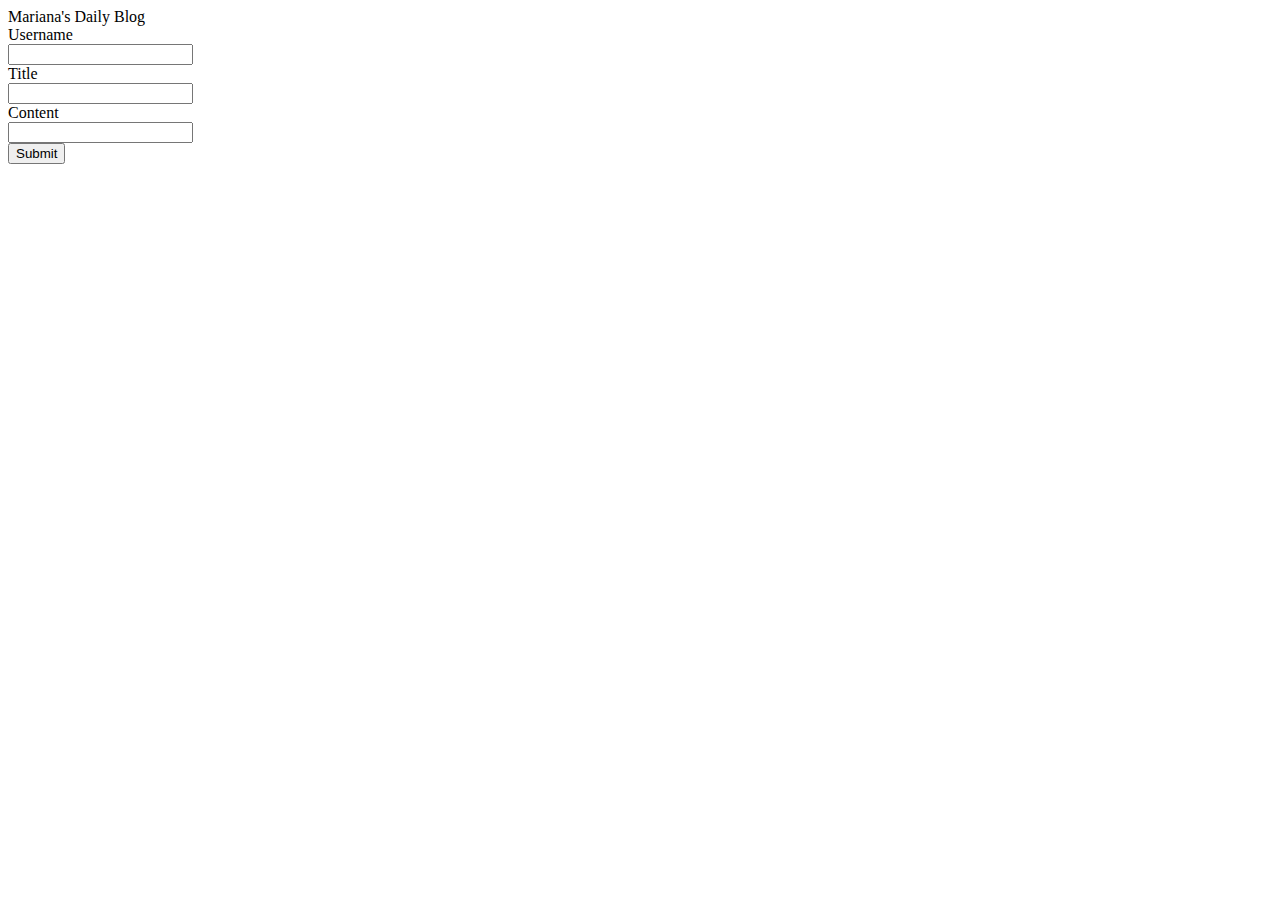
==== index.html @ 152b59f0 "Created html, css and js files." ====
<!DOCTYPE html>
<html lang="english">
    <head>Mariana's Daily Blog</head>
    <body>
        <form>
            <label>Username</label><br> <!--what is 'for' in <label for=""-->
            <input type="text" name="username"><br>
            <label>Title</label><br>
            <input type="text" name="title"><br>
            <label>Content</label><br>
            <input type="text" name="content"><br>

            <input type="submit" name="submit">

        </form>
    </body>
</html>
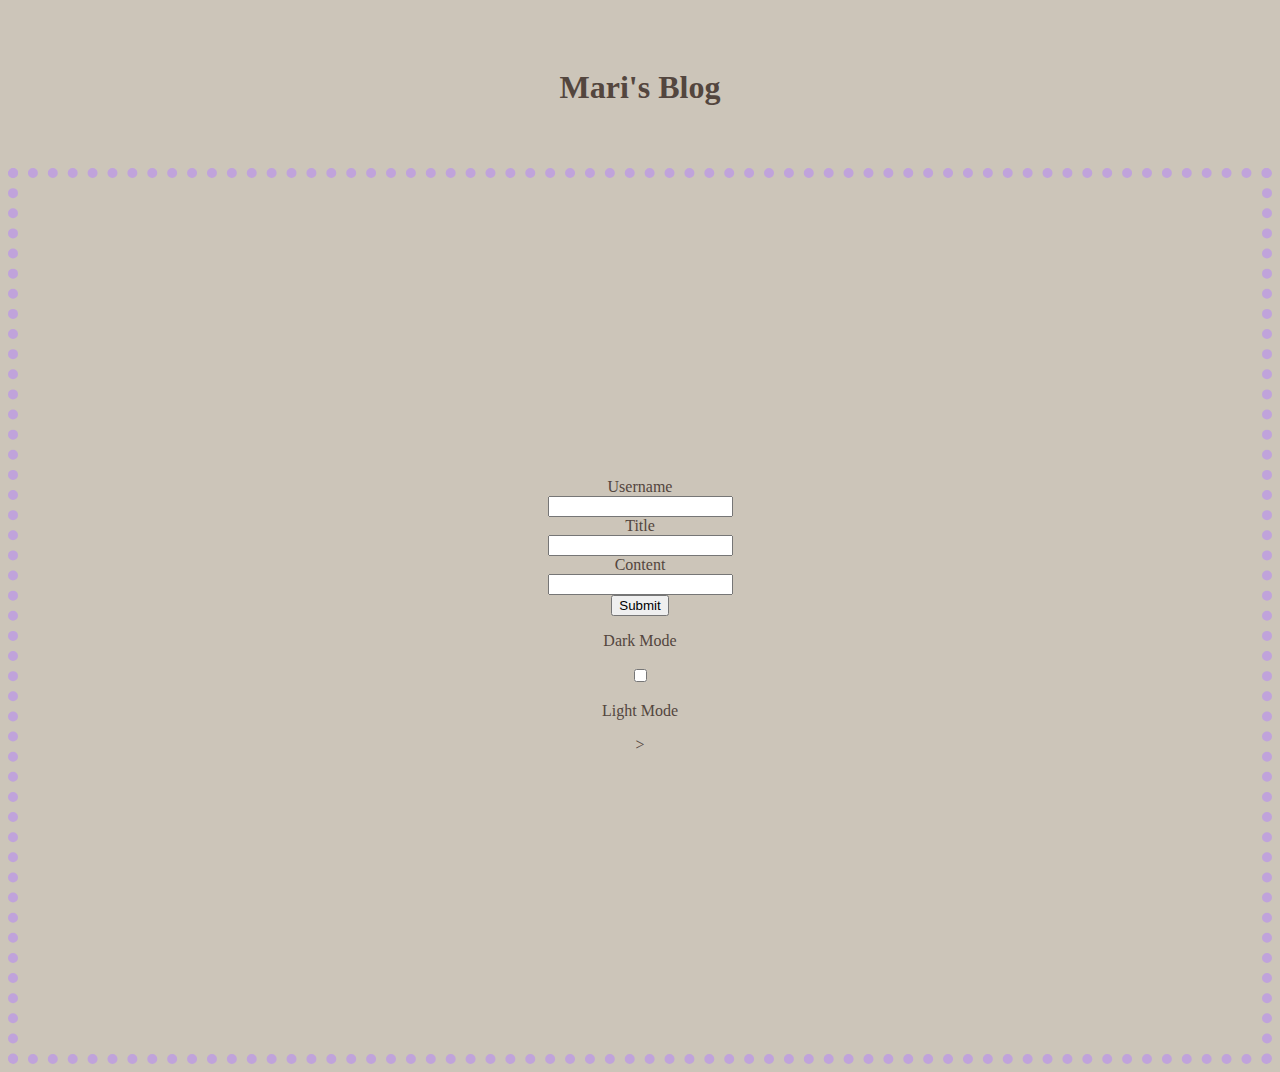
==== commit 97d61666: "implemented dark mode toggle" ====
--- a/index.html
+++ b/index.html
@@ -1,17 +1,44 @@
 <!DOCTYPE html>
 <html lang="english">
-    <head>Mariana's Daily Blog</head>
+
+    <head>
+        <title>Mari's Blog</title>
+        <meta charset="UTF-8" />
+        <link rel="stylesheet" type="text/css" href="style.css" />
+    </head>
     <body>
-        <form>
-            <label>Username</label><br> <!--what is 'for' in <label for=""-->
-            <input type="text" name="username"><br>
-            <label>Title</label><br>
-            <input type="text" name="title"><br>
-            <label>Content</label><br>
-            <input type="text" name="content"><br>
+        <header>
+            <h1>Mari's Blog</h1>
+        </header>
+        <form >
+            <label for="username">Username</label><br> <!--what is 'for' in <label for=""-->
+            <input type="text" id="username"><br>
+            <label for="title">Title</label><br>
+            <input type="text" id="title"><br>
+            <label for="content">Content</label><br>
+            <input type="text" id="content"><br>
 
-            <input type="submit" name="submit">
+            <input type="submit" id="submit">
+            
+            <div>
+                <div>
+                    <p>Dark Mode</p>
+                </div>
 
+                <input id="dark-mode-checkbox" type="checkbox" onclick="toggleDarkMode()"
+                >
+                <span class="slider"></span>
+                </label>
+            <div>
+                <div>
+                    <p>Light Mode </p>
+                </div>
+            </div>
+            <script src="./script.js" ></script>
         </form>
     </body>
-</html>+</html>
+
+<!-- this will be on my next page-->>
+
+
--- a/style.css
+++ b/style.css
@@ -0,0 +1,23 @@
+header {
+    padding: 40px;
+    text-align: center;
+   
+}
+
+body{
+background-color: rgb(204, 197, 185);
+color: rgb(83, 70, 62);
+}
+
+form  {
+    padding: 300px;
+    text-align: center;
+    border: 10px, dotted, rgb(192, 163, 219) ;
+    border-radius: 5px;
+}
+
+.dark-mode{
+    background-color: black;
+    color: rgb(192, 163, 219);
+}
+
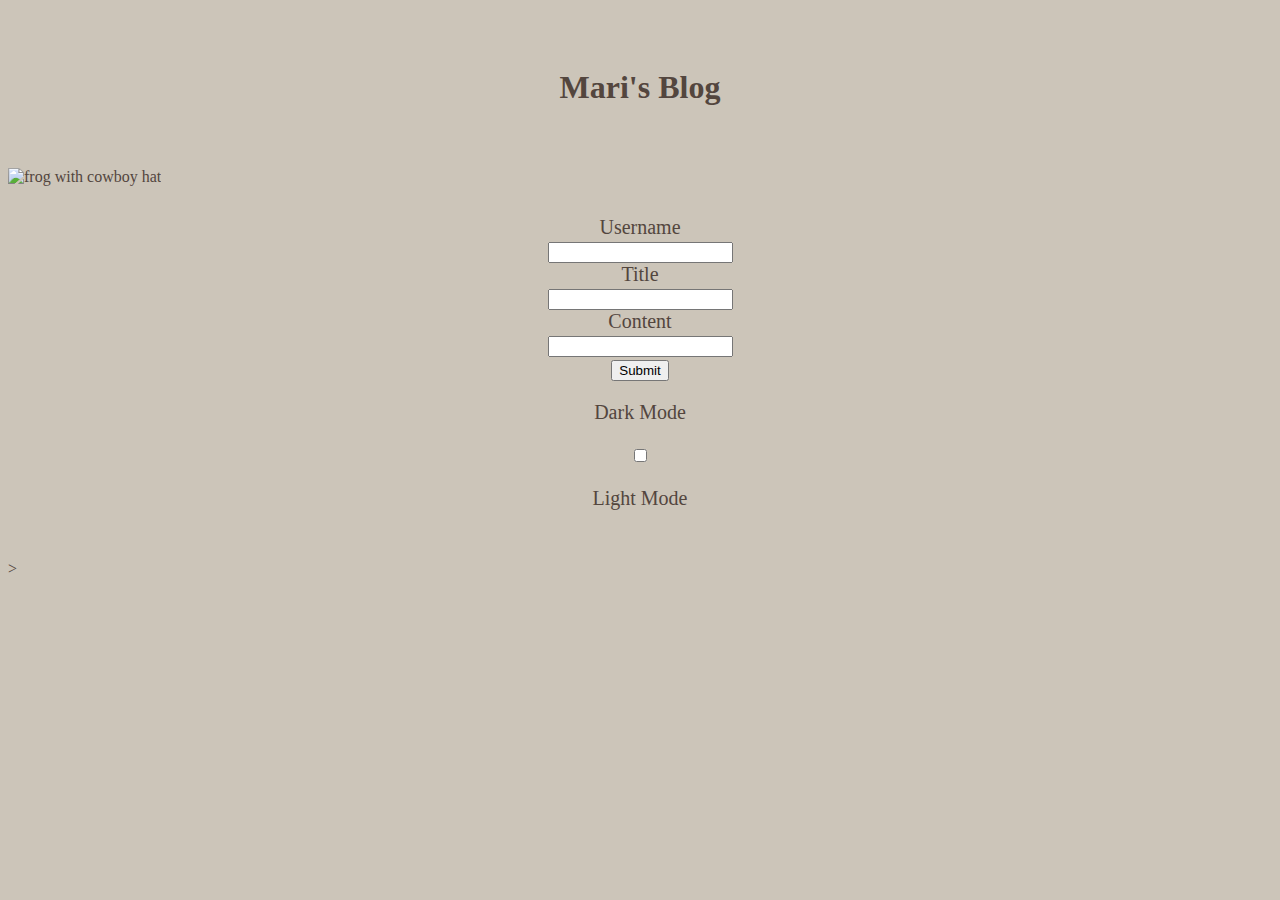
==== commit 92821d4d: "Linked html files to each other. Able to save to local storage now." ====
--- a/index.html
+++ b/index.html
@@ -4,13 +4,17 @@
     <head>
         <title>Mari's Blog</title>
         <meta charset="UTF-8" />
-        <link rel="stylesheet" type="text/css" href="style.css" />
+        <link rel="stylesheet" type="text/css" href="./assets/css/style.css" />
     </head>
     <body>
         <header>
             <h1>Mari's Blog</h1>
         </header>
-        <form >
+        <div id="container">
+            <img alt="frog with cowboy hat" src="https://www.creativefabrica.com/wp-content/uploads/2023/05/05/1683279776/Frog-Wearing-Cowboy-Hat-580x386.jpg">
+        </div>
+        <div>
+        <form id="form container">
             <label for="username">Username</label><br> <!--what is 'for' in <label for=""-->
             <input type="text" id="username"><br>
             <label for="title">Title</label><br>
@@ -34,11 +38,11 @@
                     <p>Light Mode </p>
                 </div>
             </div>
-            <script src="./script.js" ></script>
+            <script src="./assets/js/logic.js" ></script>
         </form>
+        </div>
     </body>
 </html>
 
 <!-- this will be on my next page-->>
 
-
--- a/assets/css/style.css
+++ b/assets/css/style.css
@@ -0,0 +1,29 @@
+header {
+    padding: 40px;
+    text-align: center;
+   
+}
+
+body{
+background-color: rgb(204, 197, 185);
+color: rgb(83, 70, 62);
+}
+
+form  {
+    padding: 30px;
+    text-align: center;
+    border: 10px;
+    border-radius: 5px;
+    font-size: 20px;
+}
+
+.dark-mode{
+    background-color: black;
+    color: rgb(192, 163, 219);
+}
+
+#container {
+ display: flex;
+ justify-content: space-between;
+}
+
